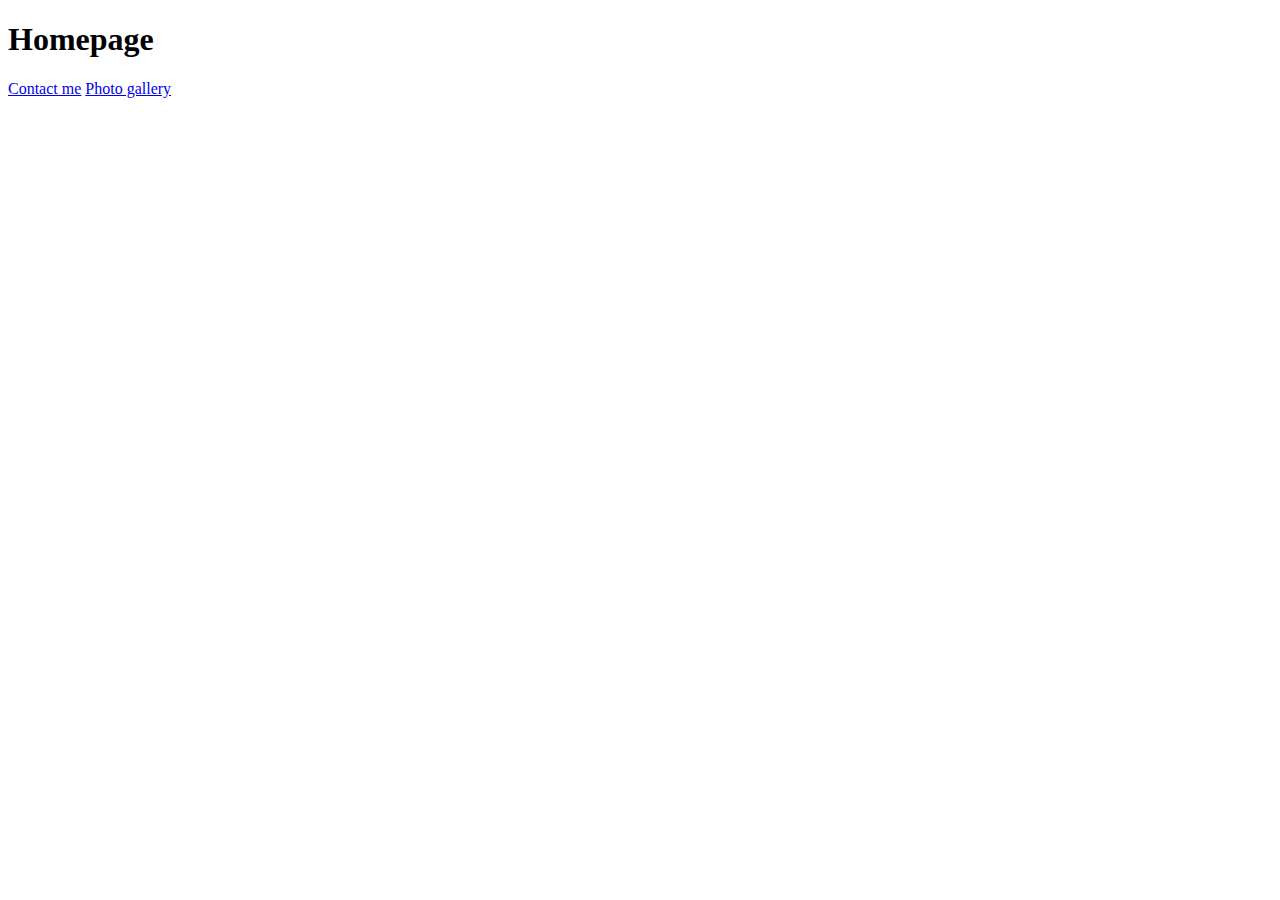
==== index.html @ ab8f75a6 "added file structure and linked pages" ====
<!DOCTYPE html>
<html lang="en">
  <head>
    <meta charset="UTF-8" />
    <meta http-equiv="X-UA-Compatible" content="IE=edge" />
    <meta name="viewport" content="width=device-width, initial-scale=1.0" />
    <title>Document</title>
  </head>
  <body>
    <h1>Homepage</h1>

    <a href="/Croissant/contact.html">Contact me</a>
    <a href="/Croissant/photo.html"> Photo gallery</a>
  </body>
</html>
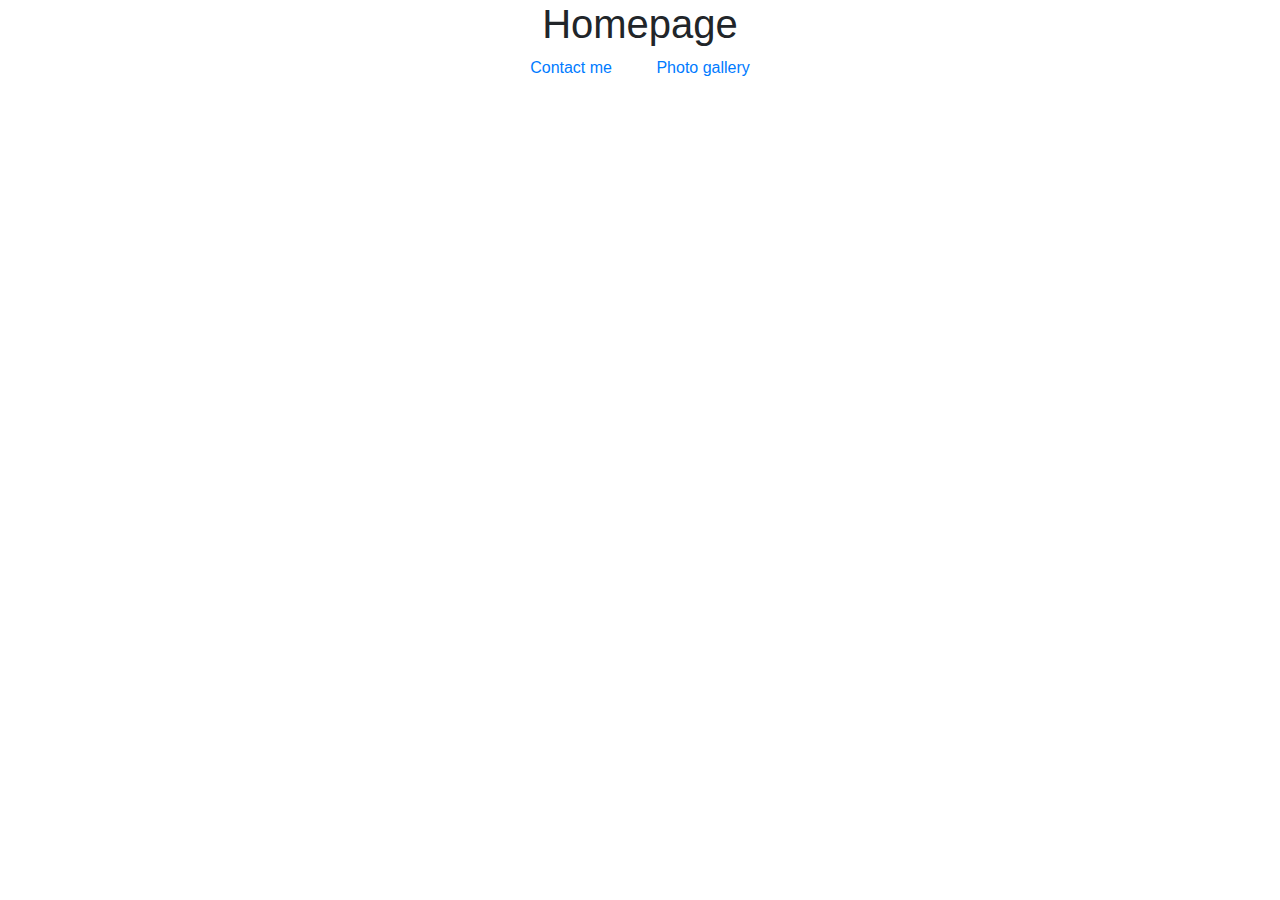
==== commit 324bf8a4: "Added css styling" ====
--- a/index.html
+++ b/index.html
@@ -4,12 +4,19 @@
     <meta charset="UTF-8" />
     <meta http-equiv="X-UA-Compatible" content="IE=edge" />
     <meta name="viewport" content="width=device-width, initial-scale=1.0" />
-    <title>Document</title>
+    <link
+      rel="stylesheet"
+      href="https://cdn.jsdelivr.net/npm/bootstrap@4.3.1/dist/css/bootstrap.min.css"
+      integrity="sha384-ggOyR0iXCbMQv3Xipma34MD+dH/1fQ784/j6cY/iJTQUOhcWr7x9JvoRxT2MZw1T"
+      crossorigin="anonymous"
+    />
+    <link rel="stylesheet" href="/css/style.css" />
+    <title>Homepage</title>
   </head>
   <body>
     <h1>Homepage</h1>
 
-    <a href="/Croissant/contact.html">Contact me</a>
-    <a href="/Croissant/photo.html"> Photo gallery</a>
+    <a href="/contact.html">Contact me</a>
+    <a href="/photo.html"> Photo gallery</a>
   </body>
 </html>
--- a/css/style.css
+++ b/css/style.css
@@ -0,0 +1,14 @@
+body {
+  text-align: center;
+}
+
+a {
+  padding: 20px;
+}
+
+img {
+  display: flex;
+  justify-content: center;
+  max-width: 700px;
+  height: auto;
+}
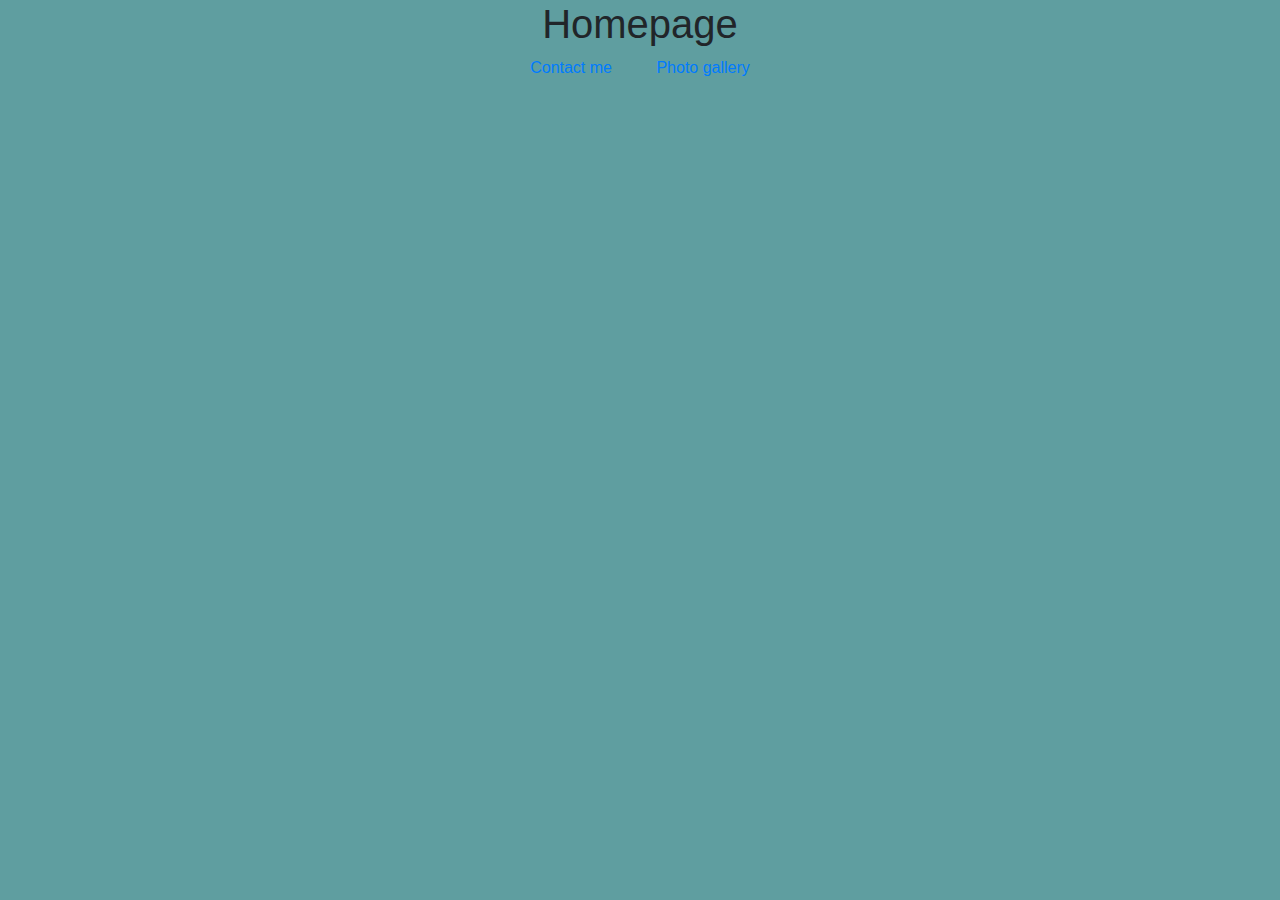
==== commit 3cc80e71: "updated index liver server link paths" ====
--- a/index.html
+++ b/index.html
@@ -11,7 +11,7 @@
       crossorigin="anonymous"
     />
     <link rel="stylesheet" href="/css/style.css" />
-    <title>Homepage</title>
+    <title>Croissant</title>
   </head>
   <body>
     <h1>Homepage</h1>
--- a/css/style.css
+++ b/css/style.css
@@ -1,14 +1,8 @@
 body {
   text-align: center;
+  background-color: cadetblue;
 }
 
 a {
   padding: 20px;
 }
-
-img {
-  display: flex;
-  justify-content: center;
-  max-width: 700px;
-  height: auto;
-}
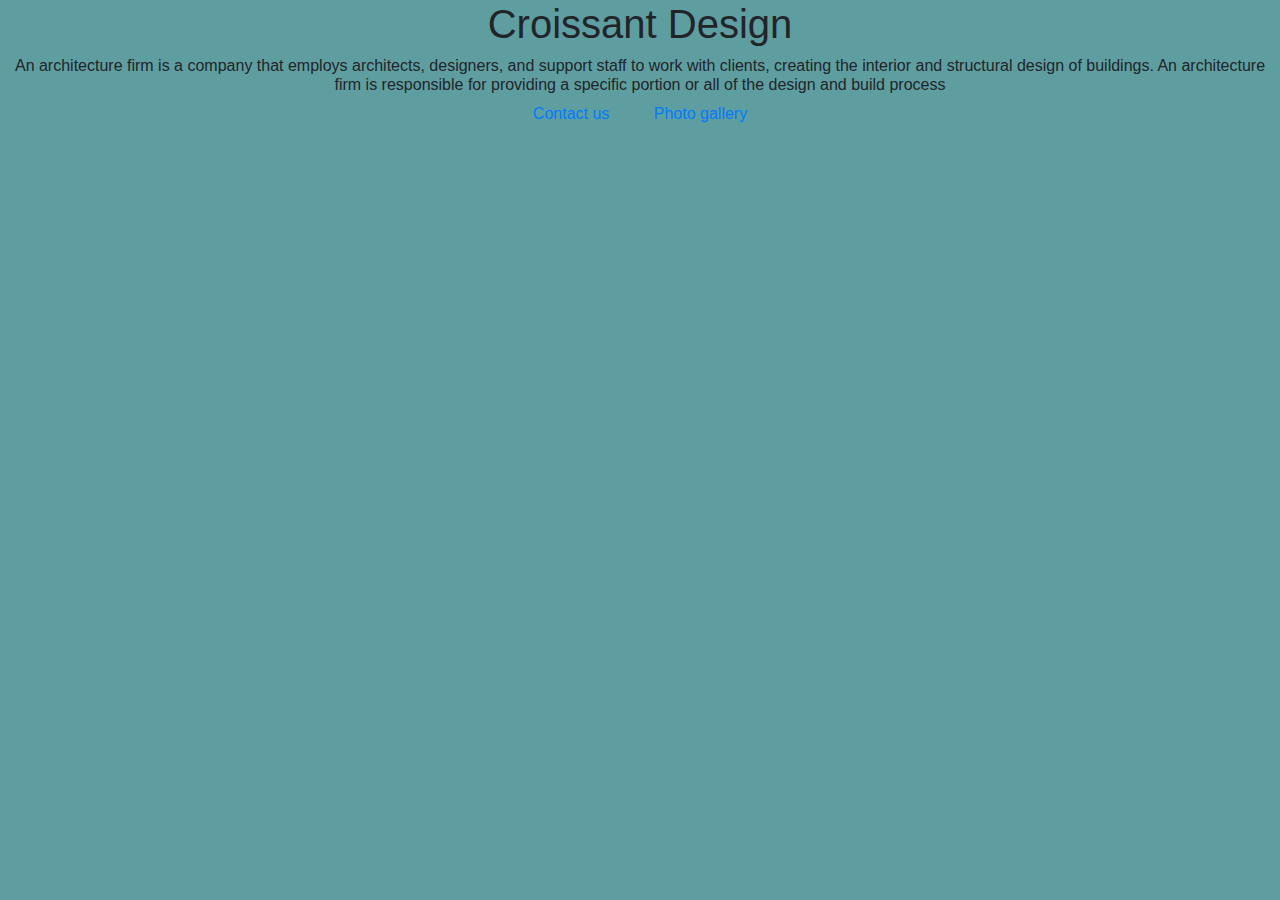
==== commit d7e1170e: "Made basic SEO friendly" ====
--- a/index.html
+++ b/index.html
@@ -3,7 +3,11 @@
   <head>
     <meta charset="UTF-8" />
     <meta http-equiv="X-UA-Compatible" content="IE=edge" />
-    <meta name="viewport" content="width=device-width, initial-scale=1.0" />
+
+    <meta
+      name="CroissantDesign.com"
+      content="An Architectural firm for interior design.  "
+    />
     <link
       rel="stylesheet"
       href="https://cdn.jsdelivr.net/npm/bootstrap@4.3.1/dist/css/bootstrap.min.css"
@@ -11,12 +15,18 @@
       crossorigin="anonymous"
     />
     <link rel="stylesheet" href="/css/style.css" />
-    <title>Croissant</title>
+    <title>CroissantDesign.com | Architectural Design firm</title>
   </head>
   <body>
-    <h1>Homepage</h1>
+    <h1>Croissant Design</h1>
+    <h6>
+      An architecture firm is a company that employs architects, designers, and
+      support staff to work with clients, creating the interior and structural
+      design of buildings. An architecture firm is responsible for providing a
+      specific portion or all of the design and build process
+    </h6>
 
-    <a href="/contact.html">Contact me</a>
+    <a href="/contact.html">Contact us</a>
     <a href="/photo.html"> Photo gallery</a>
   </body>
 </html>
